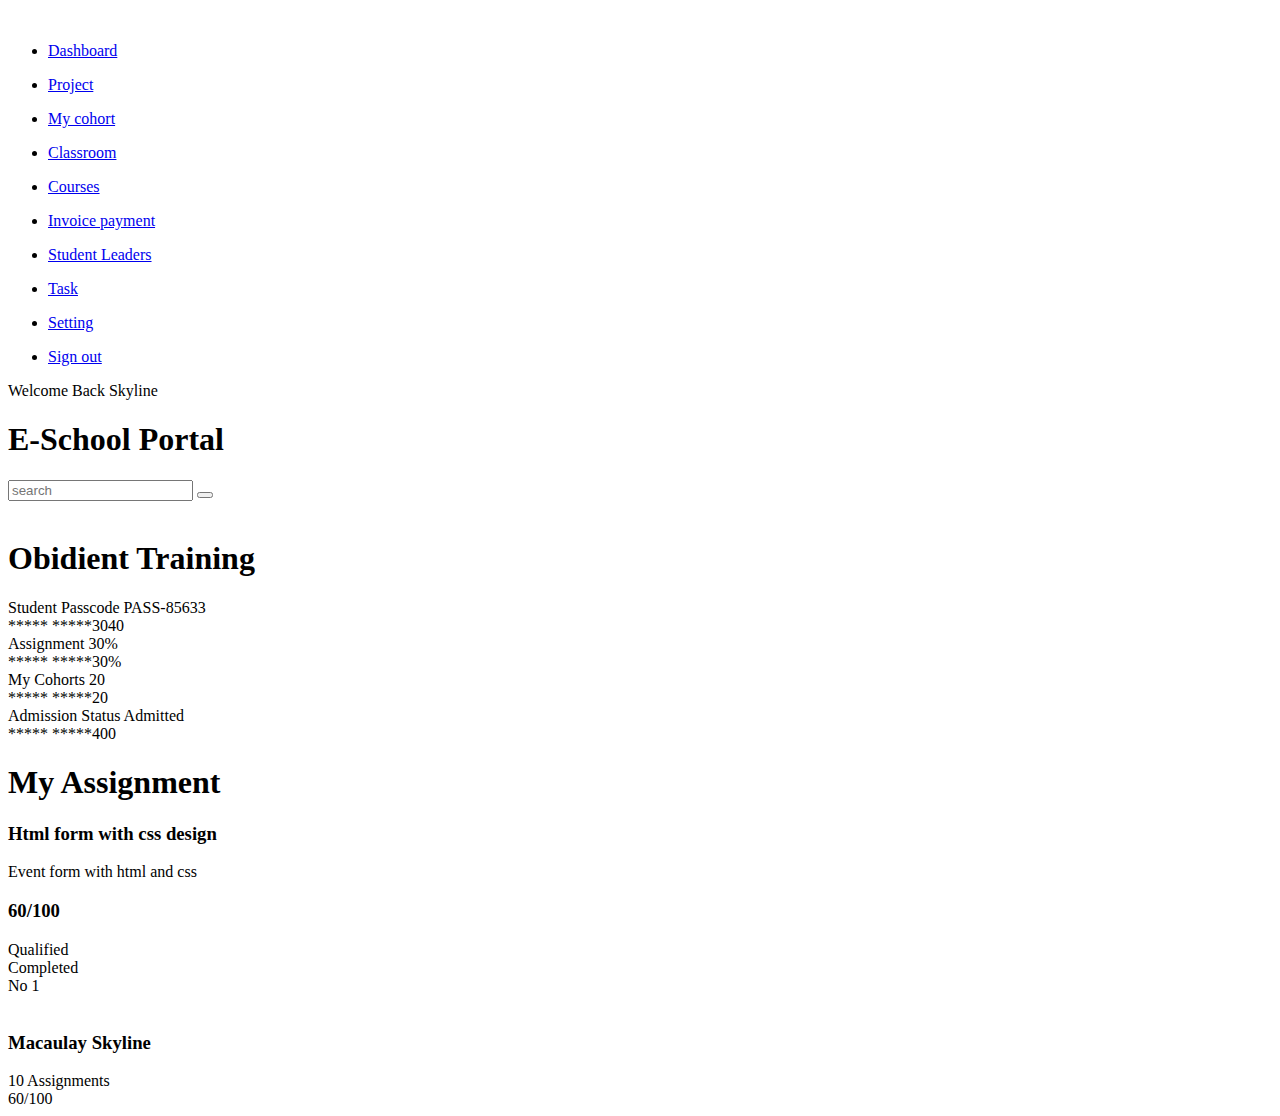
==== index.html @ 26195d5a "Merge pull request #11 from Margaretnk/invoice" ====
<!DOCTYPE html>
<html lang="en">
    <head>
        <meta charset="UTF-8">
        <meta name="viewport" content="width=device-width, initial-scale=1.0">
        <title>Dashboard- Student portal</title>
        <script src="https://kit.fontawesome.com/4e4113349d.js" crossorigin="anonymous"></script>
        <link rel="stylesheet" href="dashboard.css">
    </head>
    <body>
        <!-- Designing my menu-bar of the header section -->
        <div class="menu-bar">

            <div class="logo">
                <img src="skylogo.png" alt="">
            </div>


            <!-- The ul containing the links and icons at the side-bar still inside the menu-bar-->
            <ul>
                <li>
                   <a href="http://">
                        <i class="fa-solid fa-gauge"></i>
                        <span>Dashboard</span>
                   </a>
                </li>
            </ul>


            <ul>
                <li>
                   <a href="http://">
                        <i class="fa-solid fa-tarp"></i>
                        <span>Project</span>
                   </a>
                </li>
            </ul>


            <ul>
                <li>
                   <a href="http://">
                        <i class="fa-solid fa-people-group"></i>
                        <span>My cohort</span>
                   </a>
                </li>
            </ul>


            <ul>
                <li>
                   <a href="http://">
                         <i class="fa-solid fa-video"></i>
                        <span>Classroom</span>
                   </a>
                </li>
            </ul>


            <ul>
                <li>
                   <a href="http://">
                        <i class="fa-solid fa-book-atlas"></i>
                        <span>Courses</span>
                   </a>
                </li>
                
            </ul>



            <!-- Styling and linking my payment invoice -->
            <ul>
                <li>
                   <a href="invoice.html">
                    <i class="fa-solid fa-receipt"></i>
                        <span>Invoice payment</span>
                   </a>
                </li>
            </ul>

            <ul> <!--Added by Confidence-->
                <li>
                   <a href="studentleaders.html">
                    <i class="fa-solid fa-users"></i>
                        <span>Student Leaders</span>
                   </a>
                </li>
            </ul>


            <ul>
                <li>
                   <a href="http://">
                        <i class="fa-solid fa-list-check"></i>
                        <span>Task</span>
                   </a>
                </li>
            </ul>


            <ul>
                <li>
                   <a href="http://">
                        <i class="fa-solid fa-gear"></i>
                        <span>Setting</span>
                   </a>
                </li>
            </ul>


            <ul>
                <li class="sign-out">
                   <a href="http://">
                        <i class="fa-solid fa-arrow-right-from-bracket"></i>
                        <span>Sign out</span>
                   </a>
                </li>
            </ul>

        </div>
        <!-- The header of the side bar ends here -->



        <!-- Designing the content where all the contents will  lie -->
        <div class="content-main">

            <!-- The header-main contains the welcome back to skyline and dashboard with search bar -->
            <div class="header-main">


                <!-- the header-title contains d title  -->
                <div class="header-title">

                    <span>Welcome Back Skyline</span>
                    <h1>E-School Portal</h1>
                </div>



                <!-- The profile-info class has the search and image on the right and it will be displayed to flex to make it more responsive -->
                <div class="profile-info">

                    <div class="search-box">
                        <input type="text" name="" id="" placeholder="search">
                        <button type="submit"> <i class="fa-solid fa-magnifying-glass"></i> </button>
                    </div>

                    <div class="profile-img">
                        <img src="./jp.jpg" alt="">
                    </div>

                </div>


            </div>
            <!-- My header ends here -->



            <!-- Designingthe Card Container. -->
            <div class="card-container">

                <h1>Obidient Training</h1>

                <!-- My card flex is here. Contains 4 flex containers/cards -->
                <div class="card-flex">

                    <div class="card-student">

                        <div class="card-header">

                            <div class="passcode-info">
                                <span class="passcode">Student Passcode</span>
                                <span class="passcode-value">PASS-85633</span>
                            </div>

                            <span class="icon"><i class="fa-solid fa-shop-lock"></i></span>

                        </div>

                        <span>***** *****3040</span>

                    </div>




                    <div class="card-student">

                        <div class="card-header">

                            <div class="passcode-info">
                                <span class="passcode">Assignment</span>
                                <span class="passcode-value">30%</span>
                            </div>

                            <span class="icon dark-purple"><i class="fa-solid fa-chalkboard-user"></i></span>

                        </div>

                        <span>***** *****30%</span>

                    </div>




                    <div class="card-student">

                        <div class="card-header">

                            <div class="passcode-info">
                                <span class="passcode">My Cohorts</span>
                                <span class="passcode-value">20</span>
                            </div>

                            <span class="icon dark-red"><i class="fa-solid fa-people-group"></i></span>

                        </div>

                        <span>***** *****20</span>

                    </div>




                    <div class="card-student">

                        <div class="card-header">

                            <div class="passcode-info">
                                <span class="passcode">Admission Status</span>
                                <span class="passcode-value">Admitted</span>
                            </div>

                            <span class="icon dark-blue"><i class="fa-solid fa-layer-group"></i></span>

                        </div>

                        <span>***** *****400</span>

                    </div>


            

                </div>


            </div>
            <!-- My card design ends here -->



            <!-- My assignment-container starts here -->
            <div class="assignment-container">

                <h1>My Assignment</h1>

                <div class="assignment-flex">
                    <div class="assignment-subject">

                        <div class="courses">
                            <h3>Html form with css design</h3>
                            <span class="topic">Event form with html and css </span>
                        </div>


                        <div class="courses">
                            <h3>60/100</h3>
                            <span class="topic">Qualified </span>
                        </div>


                        <div class="courses">
                    
                            <span class="btn-btn">Completed </span>
                        </div>


                    </div>


                    <div class="top-performer">
                        
                        <div class="number">
                            <span>No 1</span>
                        </div>


                        <div class="top-img">
                            <img src="Images/skyline.png" alt="">
                        </div>


                        <div class="name">
                            <h3>Macaulay Skyline</h3>
                            <span>10 Assignments</span>
                        </div>


                        <div class="score">
                            <span>60/100</span>
                        </div>

                    </div>


                </div>

            </div>




        </div>




        
        <!-- The menu-bar ends here (that is the side bar)-->

    
        <!-- <div class="content-main">

            <div class="content">
                
                <h1>Welcome to Skyline ICT Training Portal</h1>
                <p> Lorem ipsum dolor sit amet consectetur adipisicing elit. 
                Nobis sapiente reiciendis asperiores et suscipit a beatae dolorum vero nulla tempore in sit,
                iure, optio, reprehenderit sed ex molestiae veritatis id. </p>

            </div>
            
        </div> -->




        






        


        
        
    </body>
</html>
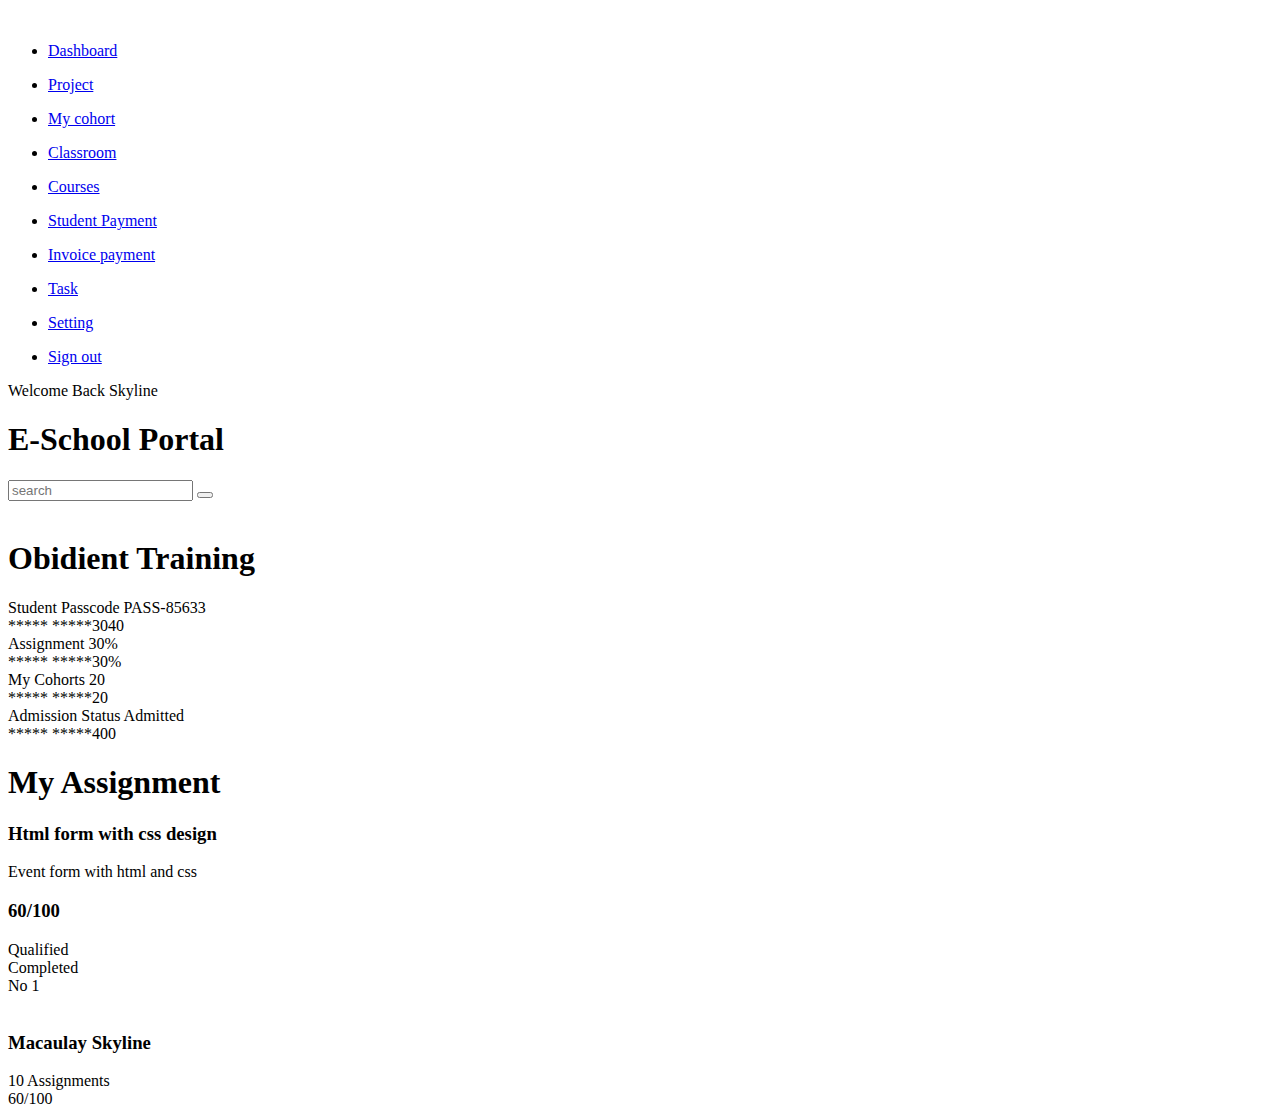
==== commit faabdf08: "I added student-payment files" ====
--- a/index.html
+++ b/index.html
@@ -59,13 +59,30 @@
 
             <ul>
                 <li>
-                   <a href="http://">
+                   <a href="course.html">
                         <i class="fa-solid fa-book-atlas"></i>
                         <span>Courses</span>
                    </a>
+
+    
                 </li>
                 
             </ul>
+
+            
+            <!-- Designing my student payment -->
+            <ul>
+                <li>
+                   <a href="student-payment.html">
+                    <i class="fa-regular fa-credit-card"></i>
+                        <span>Student Payment</span>
+                   </a>
+
+    
+                </li>
+                
+            </ul>
+            <!-- student payment ends here -->
 
 
 
@@ -75,15 +92,6 @@
                    <a href="invoice.html">
                     <i class="fa-solid fa-receipt"></i>
                         <span>Invoice payment</span>
-                   </a>
-                </li>
-            </ul>
-
-            <ul> <!--Added by Confidence-->
-                <li>
-                   <a href="studentleaders.html">
-                    <i class="fa-solid fa-users"></i>
-                        <span>Student Leaders</span>
                    </a>
                 </li>
             </ul>
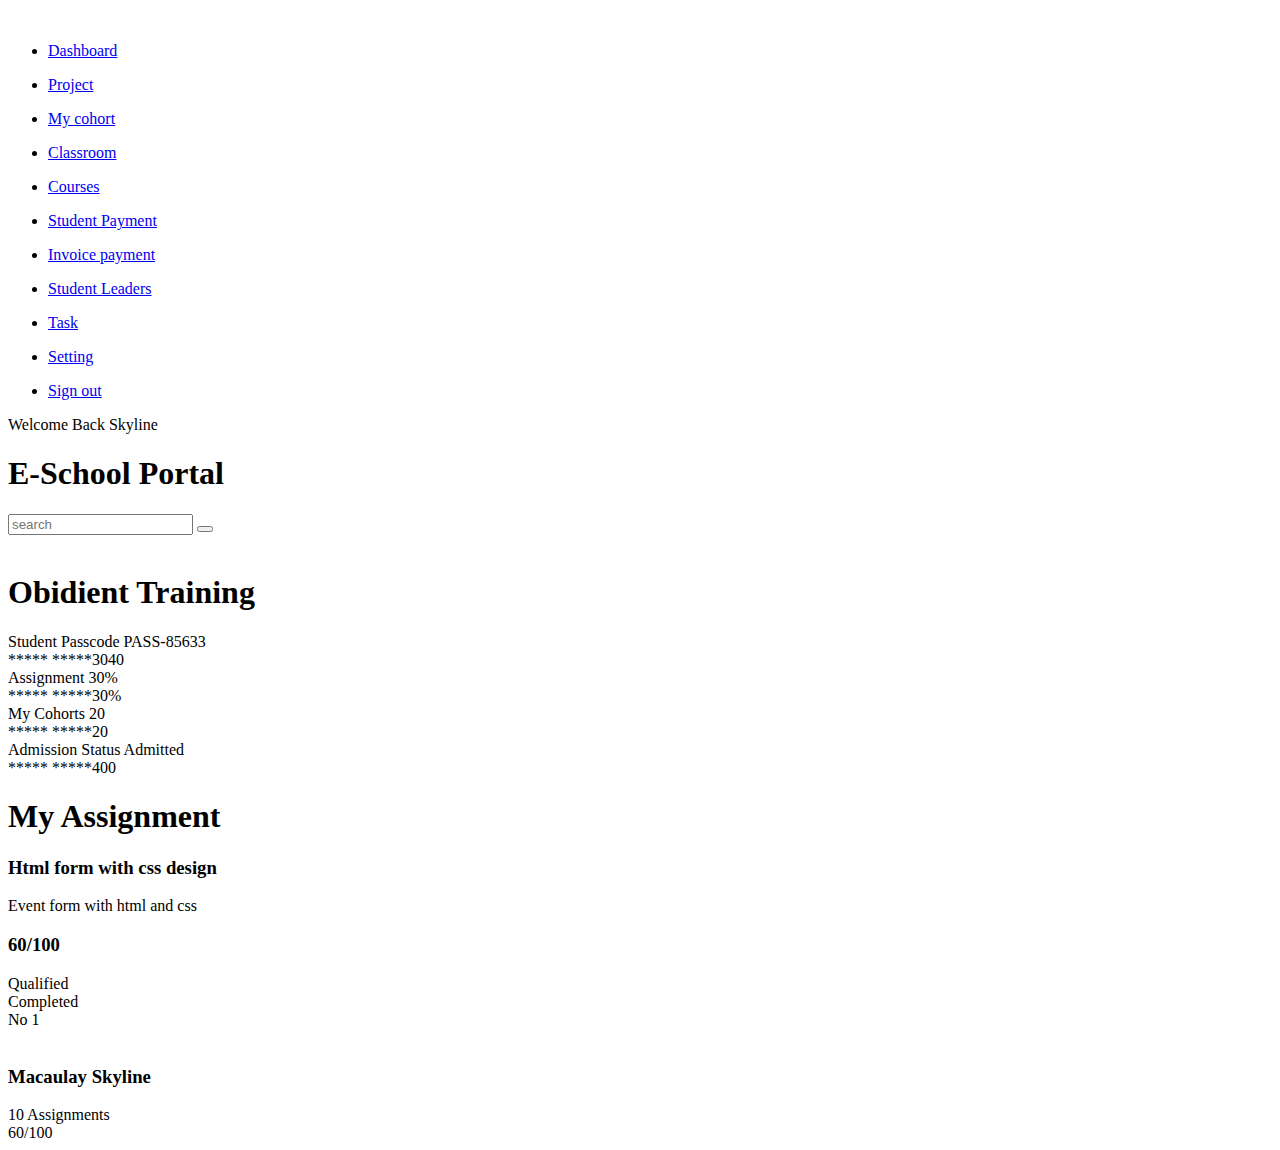
==== commit 7362635c: "Merge pull request #13 from Margaretnk/student-payment" ====
--- a/index.html
+++ b/index.html
@@ -96,6 +96,15 @@
                 </li>
             </ul>
 
+            <ul> <!--Added by Confidence-->
+                <li>
+                   <a href="studentleaders.html">
+                    <i class="fa-solid fa-users"></i>
+                        <span>Student Leaders</span>
+                   </a>
+                </li>
+            </ul>
+
 
             <ul>
                 <li>
